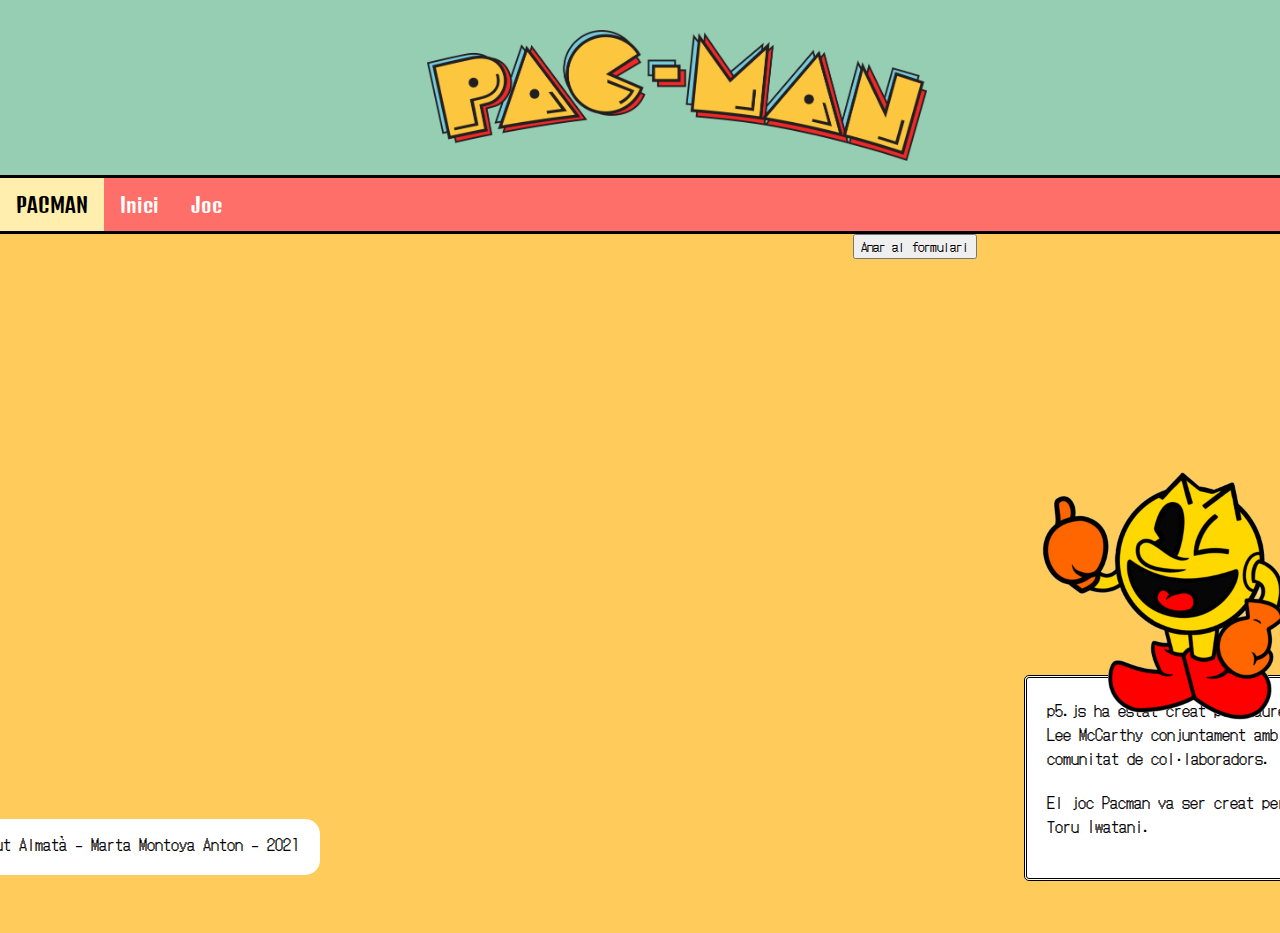
==== joc.html @ 6134c197 "actualitzacio" ====
<!DOCTYPE html>
<html lang="">

<head>
  <meta charset="utf-8">
  <meta name="viewport" content="width=device-width, initial-scale=1.0">
  <link rel="stylesheet" href="css/styles.css" />
  <link rel="preconnect" href="https://fonts.gstatic.com">
  <link href="https://fonts.googleapis.com/css2?family=Denk+One&display=swap" rel="stylesheet">
  <link href="https://fonts.googleapis.com/css2?family=DotGothic16&display=swap" rel="stylesheet">
  <link href="https://fonts.googleapis.com/css2?family=RocknRoll+One&display=swap" rel="stylesheet">
  <title>PACMAN</title>
  <script src="scripts/library/p5.js"></script>
  <script src="scripts/library/addons/p5.sound.min.js"></script>
  <script src="scripts/library/p5.collide2d.js"></script>
  <script src="scripts/gameobject.js"></script>
  <script src="scripts/game.js"></script>
  <script src="scripts/pacman.js"></script>
  <script src="scripts/rock.js"></script>
  <script src="scripts/sketch.js"></script>
  <script src="scripts/food.js"></script>
  <script src="scripts/cor.js"></script>
  <script src="scripts/user.js"></script>
  <script src="scripts/ghost.js"></script>
</head>

<body>
  <header>
    <div class="paclogo">
      <img src="images/paclogo.png" alt="El logo de Pacman" width="500"/>
    </div>
  </header>
  <ul>
    <li><a class="active" href="#pacman">PACMAN</a></li>
    <li><a href="index.html">Inici</a></li>
    <li><a href="joc.html">Joc</a></li>
  </ul>
  <script>
    let x = localStorage.getItem("nom");
    if(x != null){
        document.write("<div id=\"canvas\"></div>");
    }else{
        alert("Falta emplenar el formulari!");
        document.write("<a href=\"index.html\"><button>Anar al formulari</button></a>");
    }
  </script>


  <div class="drets" >


    <p>p5.js ha estat creat per Lauren Lee McCarthy conjuntament amb la comunitat de col·laboradors.</p>
    <p>El joc Pacman va ser creat per Toru Iwatani.</p>

  </div>
<div style="position: absolute; top: 50%; margin-left: 80%;">
  <img src="images/pacmann.png" alt="Pacman" width="300px"/>
</div>
  <footer>
    <div class="peu">
      <p>
        Institut Almatà - Marta Montoya Anton - 2021
      </p>
    </div>
  </footer>

</body>
</html>
---- css/styles.css ----
html{
  background-color: #ffcc5c;
}
body {
  padding: 0;
  margin: 0;
}
/*Barra de navegació*/
ul {
  list-style-type: none;
  font-family: 'Denk One', sans-serif;
  font-size: 20px;
  margin: 0;
  padding: 0;
  overflow: hidden;
  background-color: #ff6f69;
  border-top: 3px solid black;
  border-bottom: 3px solid black;
}

li {
  float: left;
}

li a {
  display: block;
  color: white;
  text-align: center;
  padding: 14px 16px;
  text-decoration: none;
}

li a:hover:not(.active) {
  background-color: #d96459;
}

.active {
  background-color: #ffeead;
  color: black;
}
/*Contenedor PACMAN*/
#myContainer{
    position:absolute;
    top: 280px;
    right:33.333%;
}

header{
  background-color: #96ceb4;
}

.paclogo{
  margin-left: 33.333%;
  margin-right:33.333%;
  padding-top: 30px;
  padding-bottom: 10px;

}

.formulari{
  border: 15px solid #fb8500;
  border-radius: 20px;
  width:20%;
  padding: 20px;
  margin-left: 40%;
  margin-top: 5%;
  margin-bottom: 5%;
}

form h3{
  font-family: 'RocknRoll One', sans-serif;
}

form label{
	width: 95px;
	font-weight:bold;
	display:inline-block;
  font-family: 'RocknRoll One', sans-serif;
  color:black;
}

form input[type="text"],
form input[type="email"]{
	width:180px;
	padding:3px 10px;
	border:1px solid #023047;
	border-radius:3px;
	background-color:#fb8500;
	margin:8px 0;
	display:inline-block;
}

button{
  margin-left: 66.666%;
  font-family: 'DotGothic16', sans-serif;

}


.drets{
  position:absolute;
  top: 75%;
  left:80%;
  border: 3px double black;
  width: 300px;
  height: 200px;
  background-color: white;
  border-radius: 5px;
}

div.drets p{
margin: 20px;
font-family: 'DotGothic16', sans-serif;
}

.peu{
  position:absolute;
  top: 91%;
  right:75%;
  border: 3px solid white;
  width: 380px;
  height: 50px;
  background-color: white;
  border-radius: 15px;
}

div.peu p{
  background-color: white;
  margin: 10px;
  font-family: 'DotGothic16', sans-serif;
}

div#dades{
  float:right;
  margin-left:30px;
  width: 30%;
}
button.boto1{
  float:right;
}
.instruccions{
  border: 10px solid black;
  border-radius: 15px;
  width: 30%;
  float:right;
  margin-right: 33%;
  font-family: 'DotGothic16', sans-serif;
  background-color: black;
  color: white;
  padding: 10px;
}
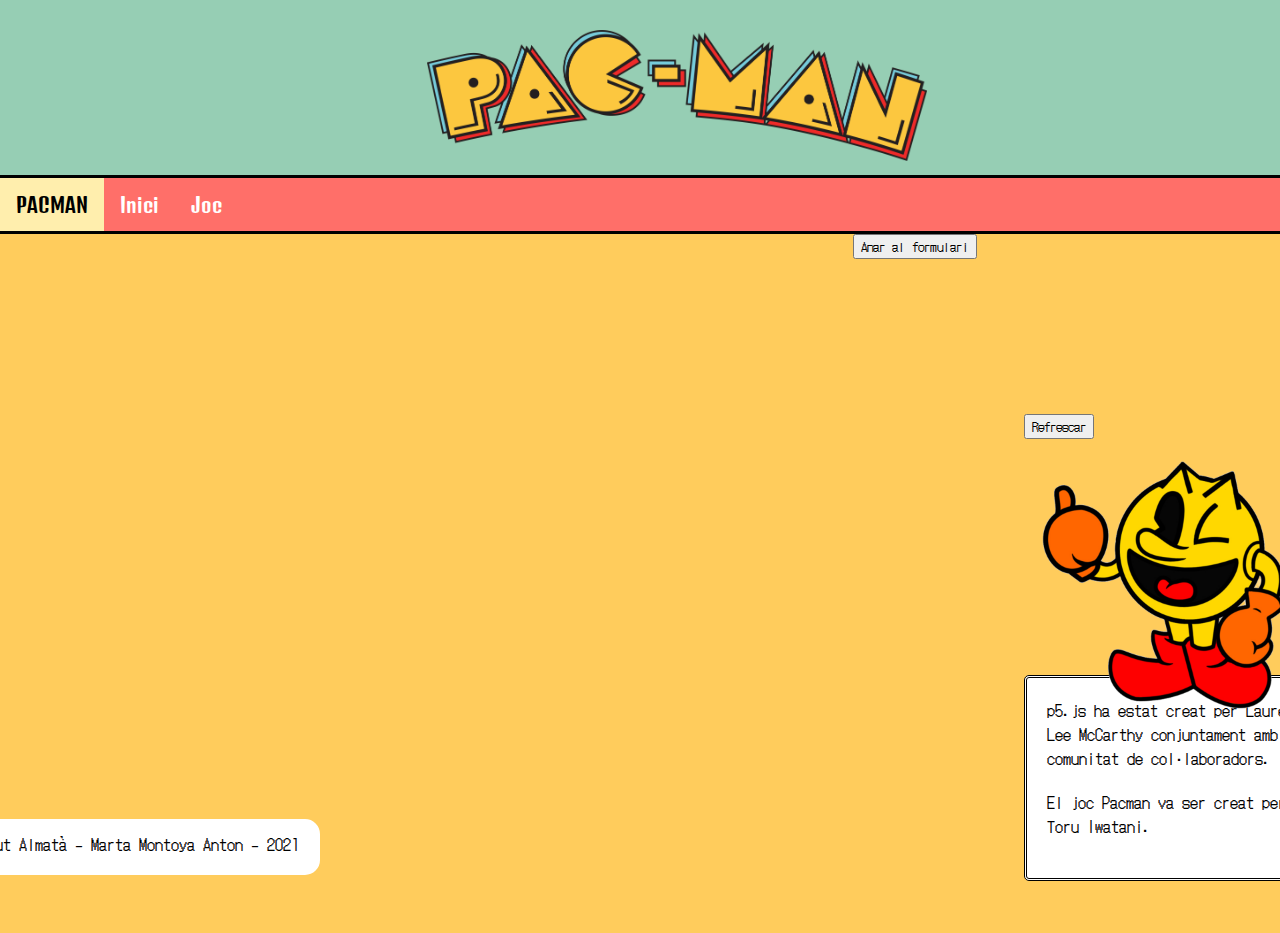
==== commit c5b6136b: "ultima actualitzacio" ====
--- a/joc.html
+++ b/joc.html
@@ -5,6 +5,7 @@
   <meta charset="utf-8">
   <meta name="viewport" content="width=device-width, initial-scale=1.0">
   <link rel="stylesheet" href="css/styles.css" />
+  <link rel="shortcut icon" type="image/png" href="images/pac1.png" />
   <link rel="preconnect" href="https://fonts.gstatic.com">
   <link href="https://fonts.googleapis.com/css2?family=Denk+One&display=swap" rel="stylesheet">
   <link href="https://fonts.googleapis.com/css2?family=DotGothic16&display=swap" rel="stylesheet">
@@ -53,7 +54,8 @@
     <p>El joc Pacman va ser creat per Toru Iwatani.</p>
 
   </div>
-<div style="position: absolute; top: 50%; margin-left: 80%;">
+<div style="position: absolute; top: 46%; margin-left: 80%;">
+  <input type="button" value="Refrescar" onclick="window.location.reload()" />
   <img src="images/pacmann.png" alt="Pacman" width="300px"/>
 </div>
   <footer>
--- a/css/styles.css
+++ b/css/styles.css
@@ -39,7 +39,7 @@
   color: black;
 }
 /*Contenedor PACMAN*/
-#myContainer{
+#canvas{
     position:absolute;
     top: 280px;
     right:33.333%;
@@ -93,9 +93,16 @@
 button{
   margin-left: 66.666%;
   font-family: 'DotGothic16', sans-serif;
-
 }
 
+button a{
+  text-decoration: none;
+  color:black;
+}
+
+input[type="button"]{
+  font-family: 'DotGothic16', sans-serif;
+}
 
 .drets{
   position:absolute;
@@ -149,4 +156,3 @@
   color: white;
   padding: 10px;
 }
-  